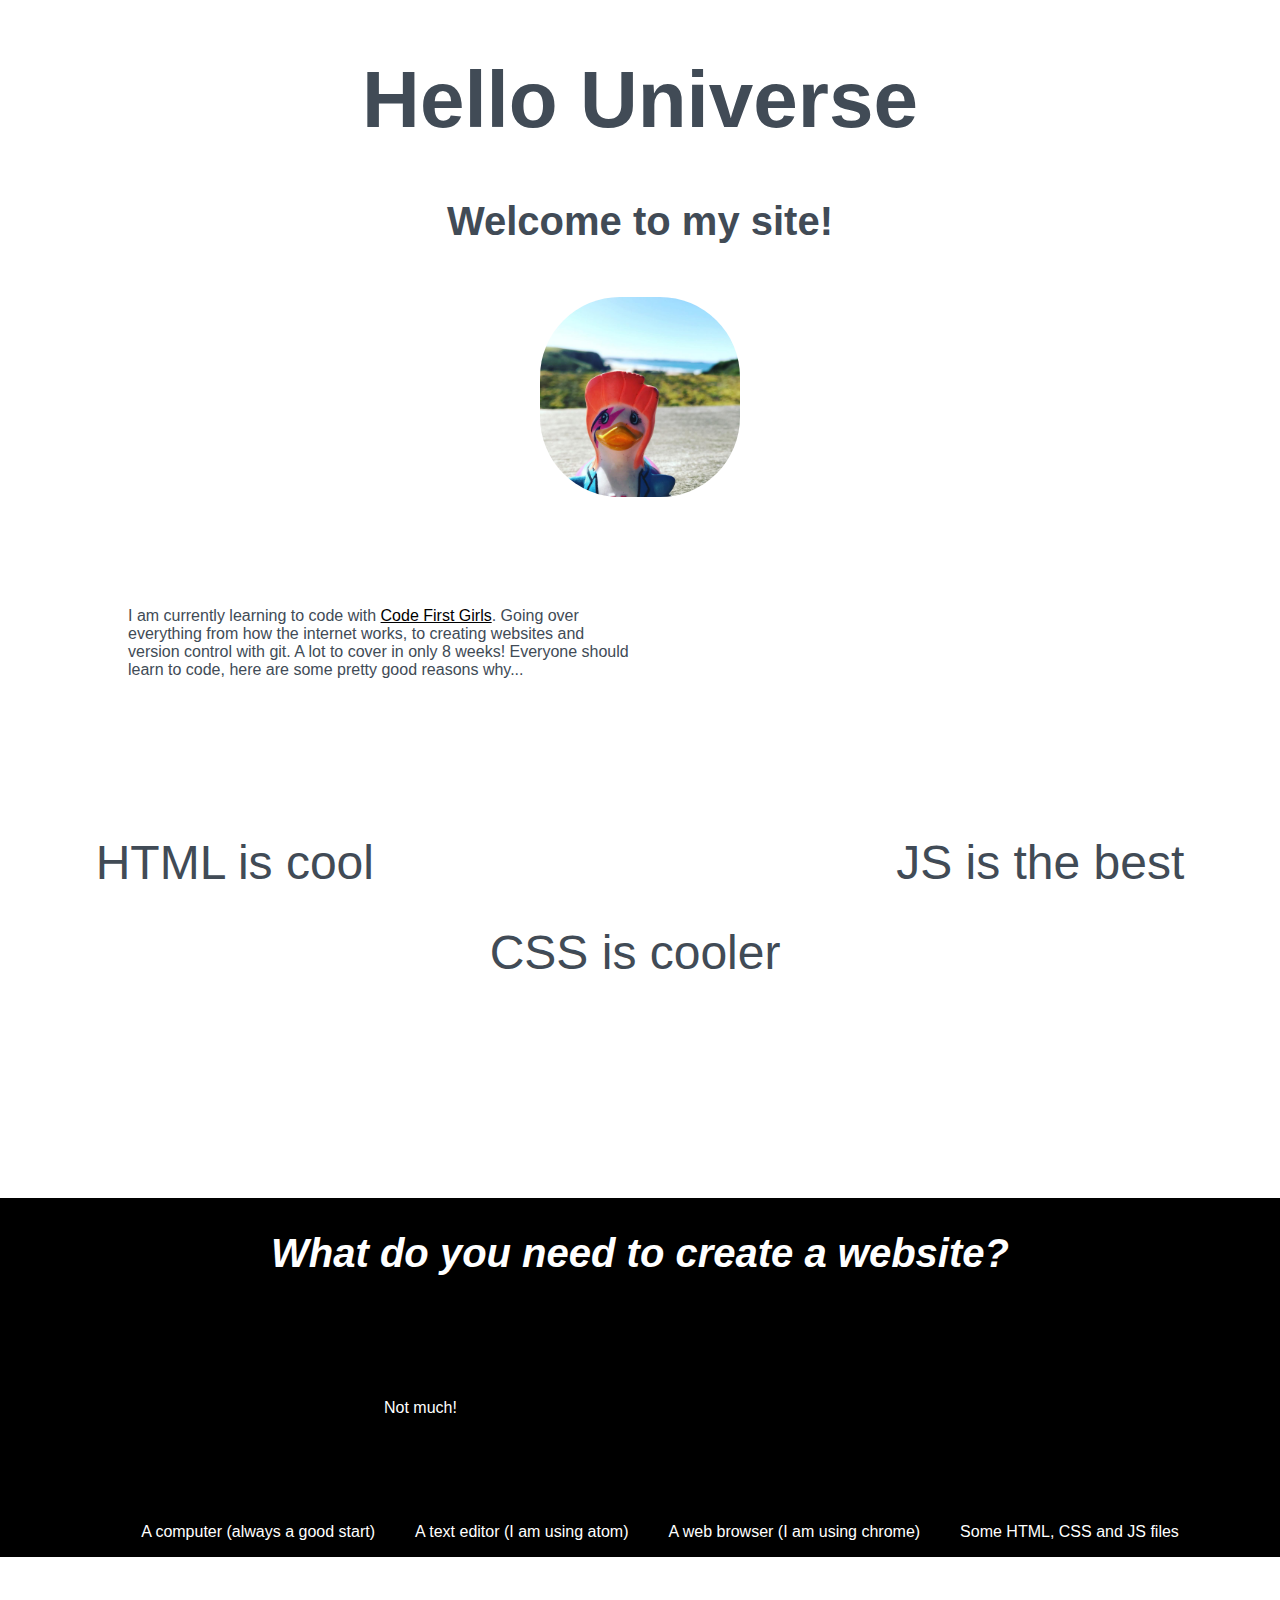
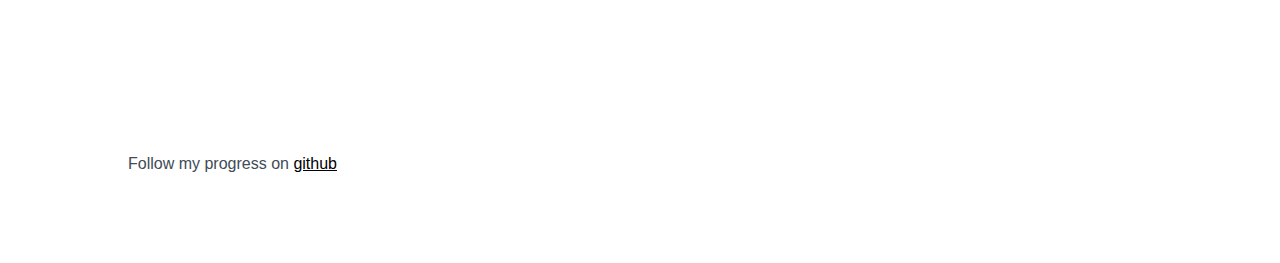
==== index.html @ b74afd01 "updated hello world" ====
<!DOCTYPE html>
<html>
<head>
  <meta charset="utf-8" />
  <meta http-equiv="X-UA-Compatible" content="IE=edge">
  <meta name="viewport" content="width=device-width, initial-scale=1">

  <title>My first site</title>
  <link rel= "stylesheet" type="text/css" href="css/styles.css">

</head>
<body>
  <div>
  <h1>Hello Universe</h1>

  <h2>Welcome to my site!</h2>

  <!-- image of a duck -->
  <img src="duck.jpg" width="200px">
  </div>
  <div>
  <p>
    I am currently learning to code with <a href="www.codefirstgirls.org.uk">Code First Girls</a>. Going over everything from how the
    internet works, to creating websites and version control with git. A lot to cover in only 8 weeks!
    Everyone should learn to code, here are some pretty good reasons why...
  </div>
  <ol>
      <li>HTML is cool</li>
      <li id="lower">CSS is cooler</li>
      <li id="lowest">JS is the best</li>
    </ol>
  </p>
<div class="contrast">
  <h2><em>What do you need to create a website?</em></h2>

  <p>
    Not much!
    <ul>
      <li>A computer (always a good start)</li>
      <li>A text editor (I am using atom)</li>
      <li>A web browser (I am using chrome)</li>
      <li>Some HTML, CSS and JS files</li>
    </ul>
</div>
  </p>

  <br>

  <p>
    Follow my progress on <a href="www.github.com">github</a>
  </p>
</body>
</html>
---- css/styles.css ----
body {
  color: rgb(65,75,86);
  font-family: arial;
  margin: 0px
}
div {
  min-height: 20vh;
  width: 100vw
}
h1, h2 {
  text-align: center;
}
h1 {
  font-size: 5em;
}
h2 {
  font-size: 2.5em;
}
img {
  display: flex;
  padding: 20px;
  margin: 0 auto;
  border-radius: 100px
}
p {
  width: 40%;
  margin: 10vh 10vw;
  font-size: 1em
}
a {
  color: rgb(0, 0, 0);
}
ol {
  list-style: none;
  padding: 0;
  margin-bottom: 10%;
  font-size: 3em;
  display: flex;
  justify-content: space-evenly;
}
li#lower {
  margin-top: 7%;
}
li#lowest {
  margin-bottom: 14%;
}
div.contrast {
  background-color: rgb(0, 0, 0);
  color: rgb(255, 255, 255);
  display: flex;
  justify-content: center;
  align-items: center;
  flex-direction: column;
}
ul {
  list-style: none;
  display: flex;
}
li {
  margin: 0 20px;
  transition: 0.6s ease;
}
li:hover {
  font-size: 1.2em;
  transition: o.6s ease;
}
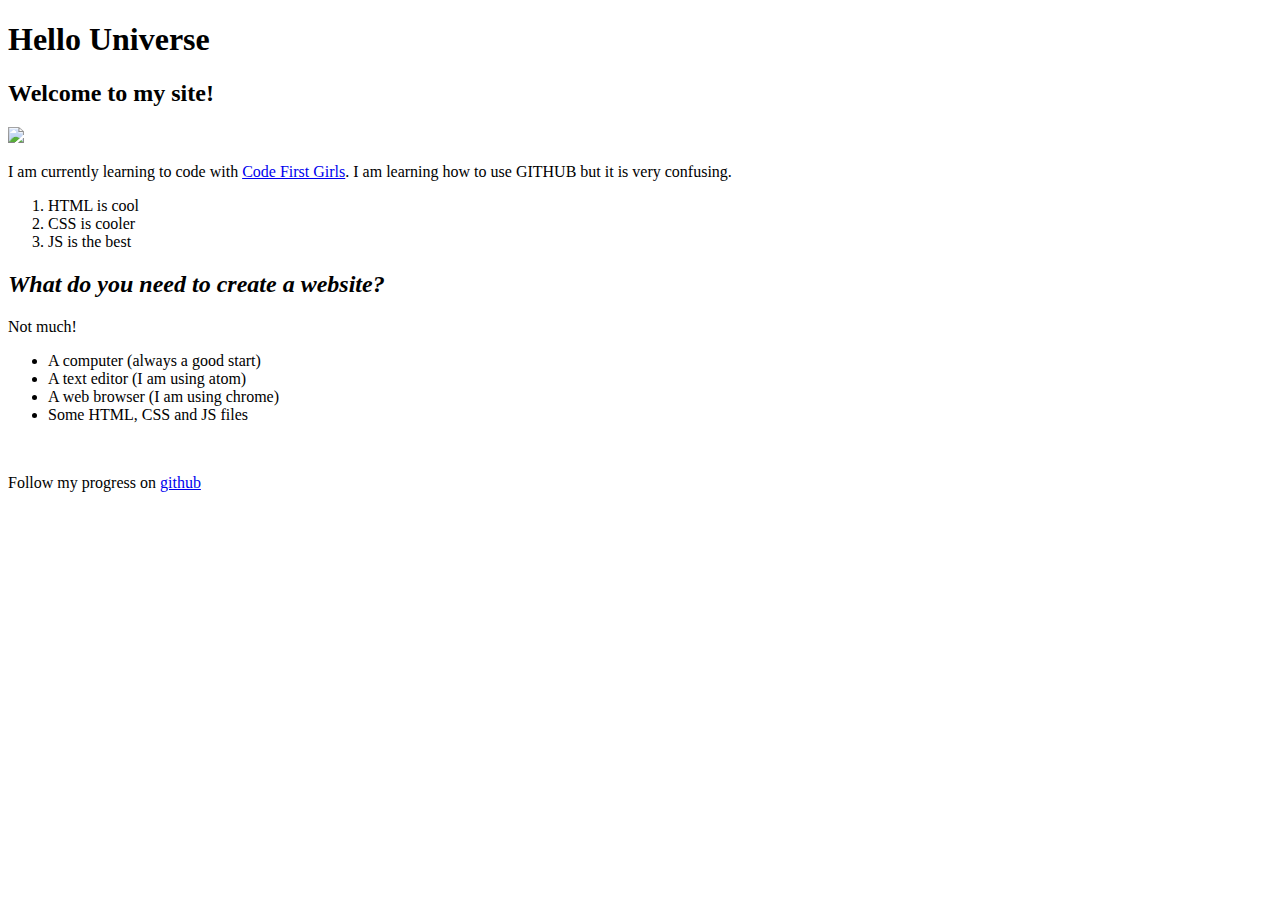
==== commit f4b0c98f: "changedabout" ====
--- a/index.html
+++ b/index.html
@@ -20,9 +20,7 @@
   </div>
   <div>
   <p>
-    I am currently learning to code with <a href="www.codefirstgirls.org.uk">Code First Girls</a>. Going over everything from how the
-    internet works, to creating websites and version control with git. A lot to cover in only 8 weeks!
-    Everyone should learn to code, here are some pretty good reasons why...
+    I am currently learning to code with <a href="www.codefirstgirls.org.uk">Code First Girls</a>. I am learning how to use GITHUB but it is very confusing.
   </div>
   <ol>
       <li>HTML is cool</li>
